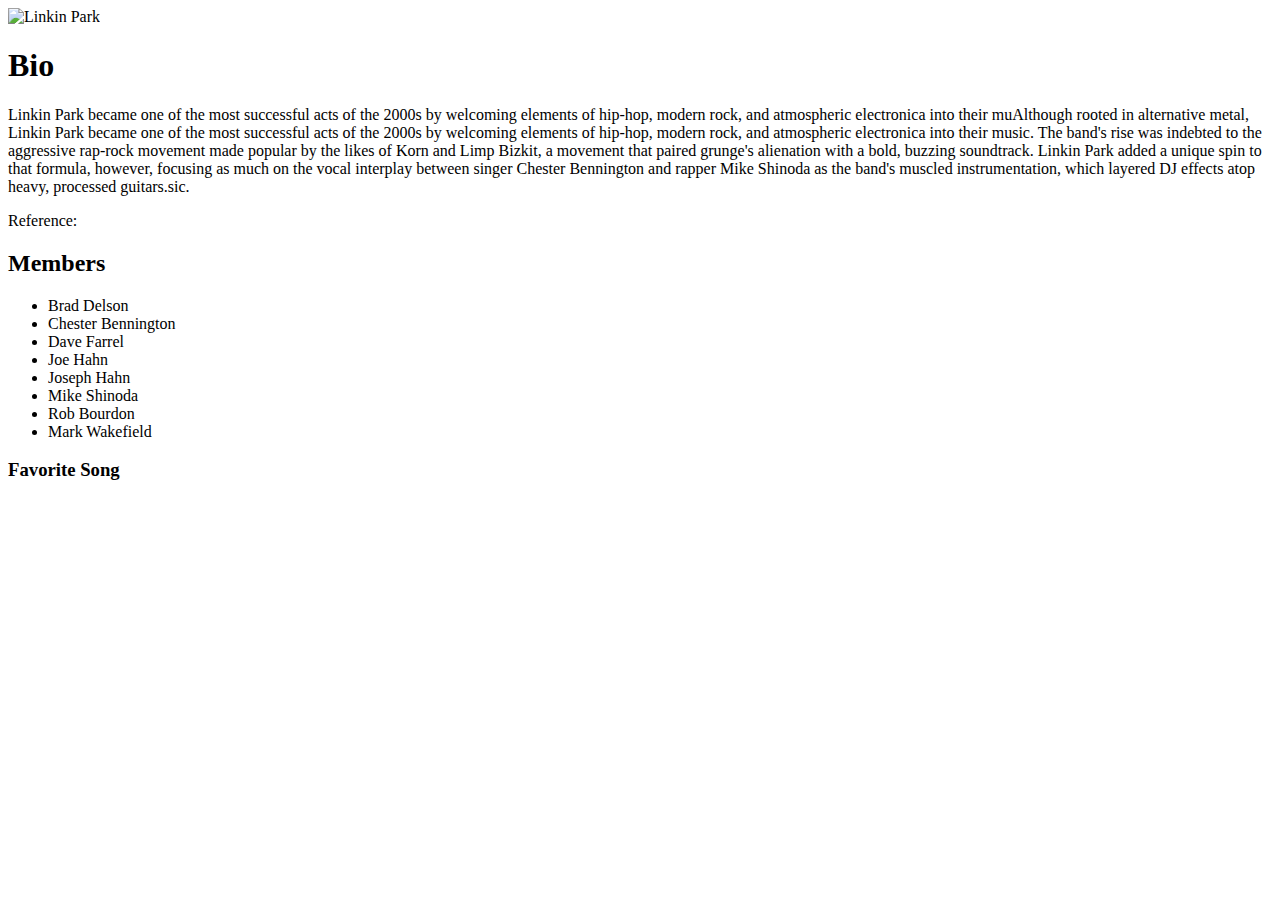
==== fanpage.html @ 684cef87 "updating fanpage" ====
<!DOCTYPE html>
<html lang="en">
<head>
    <meta charset="UTF-8"/>
    <title><strong>LINKIN PARK</strong></title>
    <img 
        src="https://img.discogs.com/uH4GrVJSh3ucDIGVEKedTvsyjeY=/600x333/smart/filters:strip_icc():format(jpeg):mode_rgb():quality(90)/discogs-images/A-40029-1515092535-5113.jpeg.jpg" 
        alt="Linkin Park"
    />
    <body>
        <h1>Bio</h1>
        <p> Linkin Park became one of the most successful acts of the 2000s by welcoming elements of hip-hop, modern rock, and atmospheric electronica into their muAlthough rooted in alternative metal, Linkin Park became one of the most successful acts of the 2000s by welcoming elements of hip-hop, modern rock, and atmospheric electronica into their music. The band's rise was indebted to the aggressive rap-rock movement made popular by the likes of Korn and Limp Bizkit, a movement that paired grunge's alienation with a bold, buzzing soundtrack. Linkin Park added a unique spin to that formula, however, focusing as much on the vocal interplay between singer Chester Bennington and rapper Mike Shinoda as the band's muscled instrumentation, which layered DJ effects atop heavy, processed guitars.sic.</p>
        <p>Reference:<a://www.allmusic.com/artist/linkin-park-mn0000289599/biography</p>

        <h2>Members</h2>
        <ul>
            <li>Brad Delson</li>
            <li>Chester Bennington</li>
            <li>Dave Farrel</li>
            <li>Joe Hahn</li>
            <li>Joseph Hahn</li>
            <li>Mike Shinoda</li>
            <li>Rob Bourdon</li>
            <li>Mark Wakefield</li>
        </ul>
        <h3>Favorite Song</h3>
            <link rel="stylesheet" href="https://www.youtube.com/watch?v=kXYiU_JCYtU">
            

    </body>
</head>
</html>
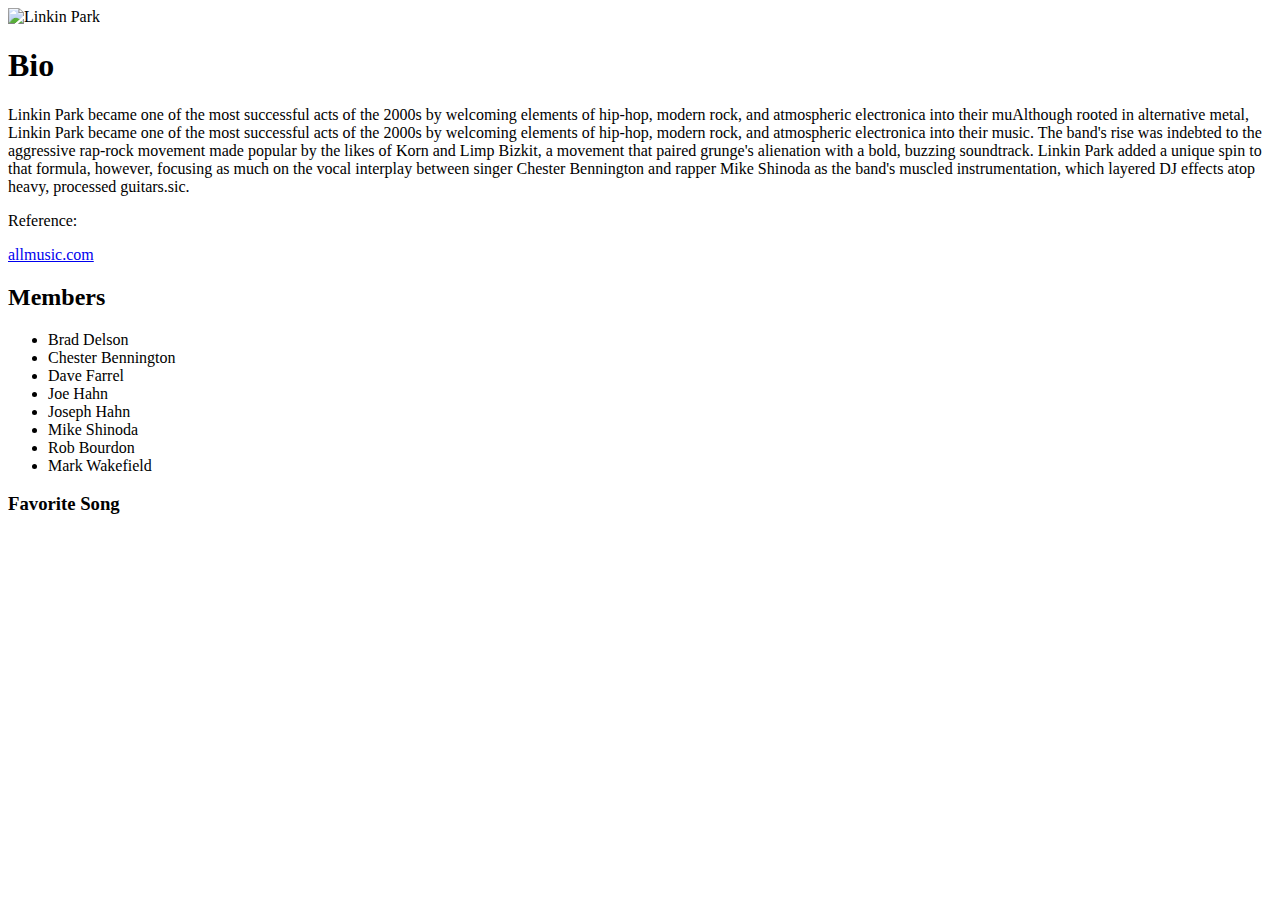
==== commit 5d813b91: "updating anchor" ====
--- a/fanpage.html
+++ b/fanpage.html
@@ -2,7 +2,7 @@
 <html lang="en">
 <head>
     <meta charset="UTF-8"/>
-    <title><strong>LINKIN PARK</strong></title>
+    <title>LINKIN PARK Tribute Page!</title>
     <img 
         src="https://img.discogs.com/uH4GrVJSh3ucDIGVEKedTvsyjeY=/600x333/smart/filters:strip_icc():format(jpeg):mode_rgb():quality(90)/discogs-images/A-40029-1515092535-5113.jpeg.jpg" 
         alt="Linkin Park"
@@ -10,7 +10,8 @@
     <body>
         <h1>Bio</h1>
         <p> Linkin Park became one of the most successful acts of the 2000s by welcoming elements of hip-hop, modern rock, and atmospheric electronica into their muAlthough rooted in alternative metal, Linkin Park became one of the most successful acts of the 2000s by welcoming elements of hip-hop, modern rock, and atmospheric electronica into their music. The band's rise was indebted to the aggressive rap-rock movement made popular by the likes of Korn and Limp Bizkit, a movement that paired grunge's alienation with a bold, buzzing soundtrack. Linkin Park added a unique spin to that formula, however, focusing as much on the vocal interplay between singer Chester Bennington and rapper Mike Shinoda as the band's muscled instrumentation, which layered DJ effects atop heavy, processed guitars.sic.</p>
-        <p>Reference:<a://www.allmusic.com/artist/linkin-park-mn0000289599/biography</p>
+        <p>Reference:</p>
+            <a href="//www.allmusic.com/artist/linkin-park-mn0000289599/biography">allmusic.com</a>
 
         <h2>Members</h2>
         <ul>
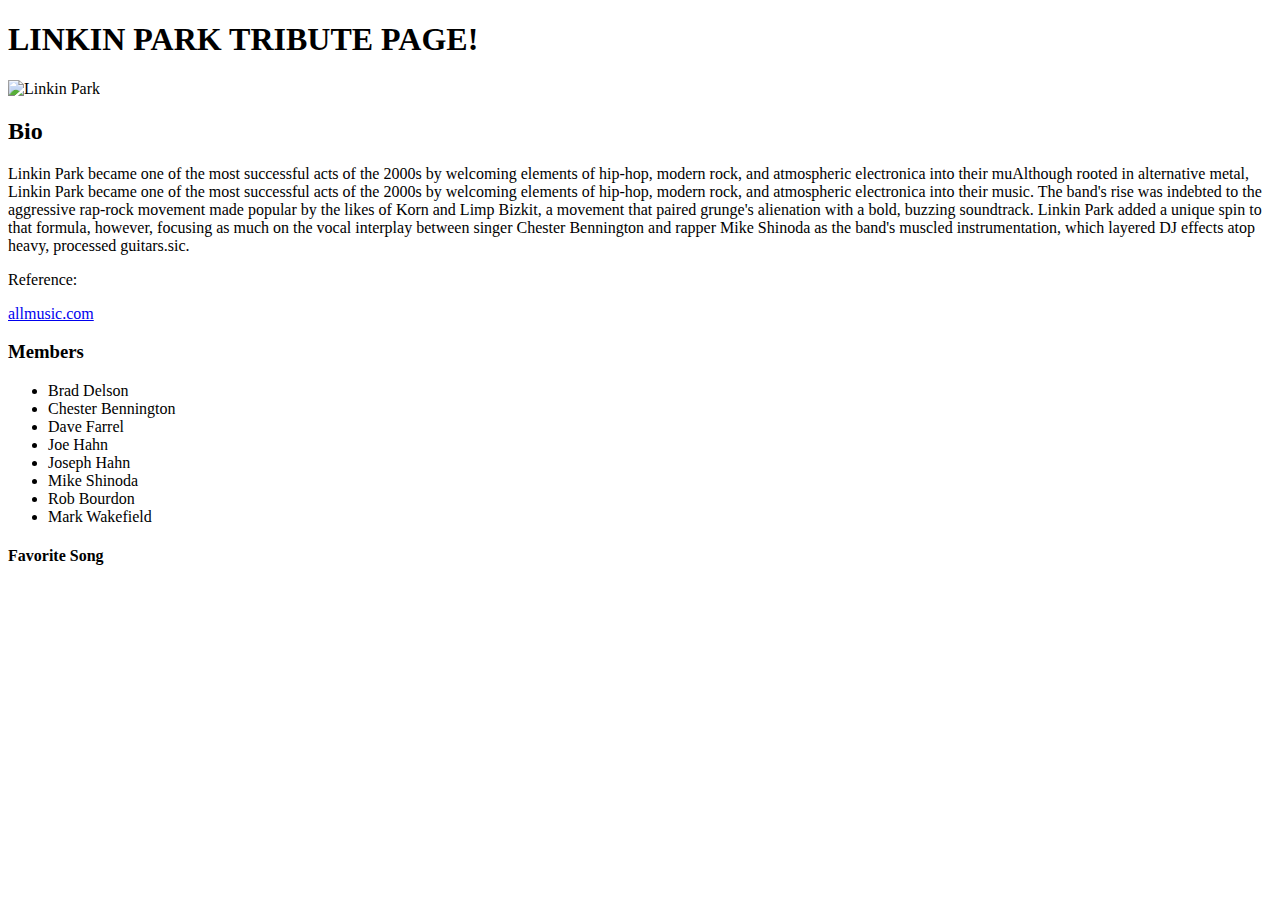
==== commit 008aee36: "moving picture down" ====
--- a/fanpage.html
+++ b/fanpage.html
@@ -3,17 +3,18 @@
 <head>
     <meta charset="UTF-8"/>
     <title>LINKIN PARK Tribute Page!</title>
+    <h1>LINKIN PARK TRIBUTE PAGE!</h1>
     <img 
         src="https://img.discogs.com/uH4GrVJSh3ucDIGVEKedTvsyjeY=/600x333/smart/filters:strip_icc():format(jpeg):mode_rgb():quality(90)/discogs-images/A-40029-1515092535-5113.jpeg.jpg" 
         alt="Linkin Park"
     />
     <body>
-        <h1>Bio</h1>
+        <h2>Bio</h2>
         <p> Linkin Park became one of the most successful acts of the 2000s by welcoming elements of hip-hop, modern rock, and atmospheric electronica into their muAlthough rooted in alternative metal, Linkin Park became one of the most successful acts of the 2000s by welcoming elements of hip-hop, modern rock, and atmospheric electronica into their music. The band's rise was indebted to the aggressive rap-rock movement made popular by the likes of Korn and Limp Bizkit, a movement that paired grunge's alienation with a bold, buzzing soundtrack. Linkin Park added a unique spin to that formula, however, focusing as much on the vocal interplay between singer Chester Bennington and rapper Mike Shinoda as the band's muscled instrumentation, which layered DJ effects atop heavy, processed guitars.sic.</p>
         <p>Reference:</p>
             <a href="//www.allmusic.com/artist/linkin-park-mn0000289599/biography">allmusic.com</a>
 
-        <h2>Members</h2>
+        <h3>Members</h3>
         <ul>
             <li>Brad Delson</li>
             <li>Chester Bennington</li>
@@ -24,7 +25,7 @@
             <li>Rob Bourdon</li>
             <li>Mark Wakefield</li>
         </ul>
-        <h3>Favorite Song</h3>
+        <h4>Favorite Song</h4>
             <link rel="stylesheet" href="https://www.youtube.com/watch?v=kXYiU_JCYtU">
             
 
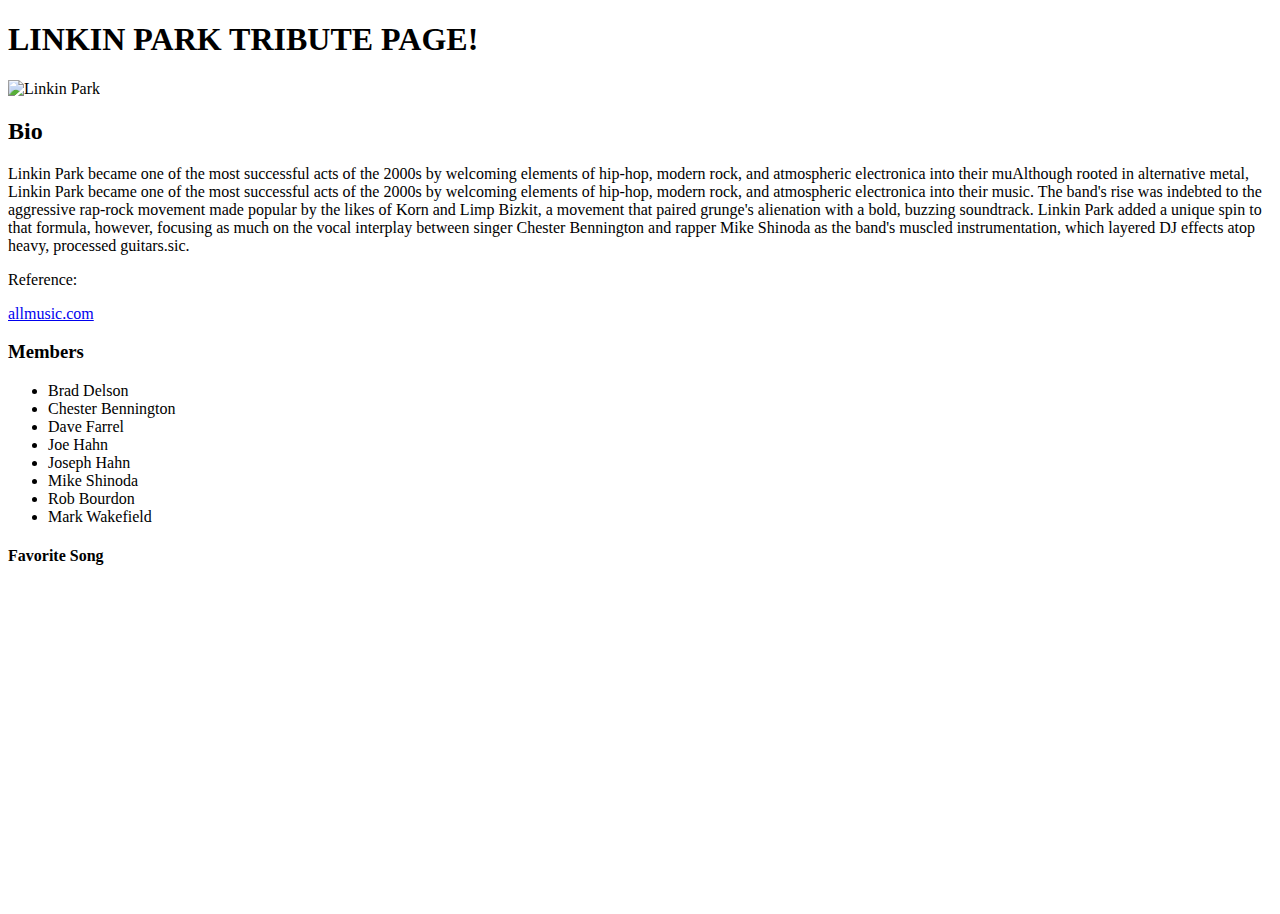
==== commit b70c9f46: "embedded video" ====
--- a/fanpage.html
+++ b/fanpage.html
@@ -4,11 +4,13 @@
     <meta charset="UTF-8"/>
     <title>LINKIN PARK Tribute Page!</title>
     <h1>LINKIN PARK TRIBUTE PAGE!</h1>
+
+    <body>
     <img 
         src="https://img.discogs.com/uH4GrVJSh3ucDIGVEKedTvsyjeY=/600x333/smart/filters:strip_icc():format(jpeg):mode_rgb():quality(90)/discogs-images/A-40029-1515092535-5113.jpeg.jpg" 
         alt="Linkin Park"
     />
-    <body>
+    
         <h2>Bio</h2>
         <p> Linkin Park became one of the most successful acts of the 2000s by welcoming elements of hip-hop, modern rock, and atmospheric electronica into their muAlthough rooted in alternative metal, Linkin Park became one of the most successful acts of the 2000s by welcoming elements of hip-hop, modern rock, and atmospheric electronica into their music. The band's rise was indebted to the aggressive rap-rock movement made popular by the likes of Korn and Limp Bizkit, a movement that paired grunge's alienation with a bold, buzzing soundtrack. Linkin Park added a unique spin to that formula, however, focusing as much on the vocal interplay between singer Chester Bennington and rapper Mike Shinoda as the band's muscled instrumentation, which layered DJ effects atop heavy, processed guitars.sic.</p>
         <p>Reference:</p>
@@ -26,7 +28,7 @@
             <li>Mark Wakefield</li>
         </ul>
         <h4>Favorite Song</h4>
-            <link rel="stylesheet" href="https://www.youtube.com/watch?v=kXYiU_JCYtU">
+        <iframe width="560" height="315" src="https://www.youtube.com/embed/kXYiU_JCYtU" frameborder="0" allow="accelerometer; autoplay; encrypted-media; gyroscope; picture-in-picture" allowfullscreen></iframe>
             
 
     </body>
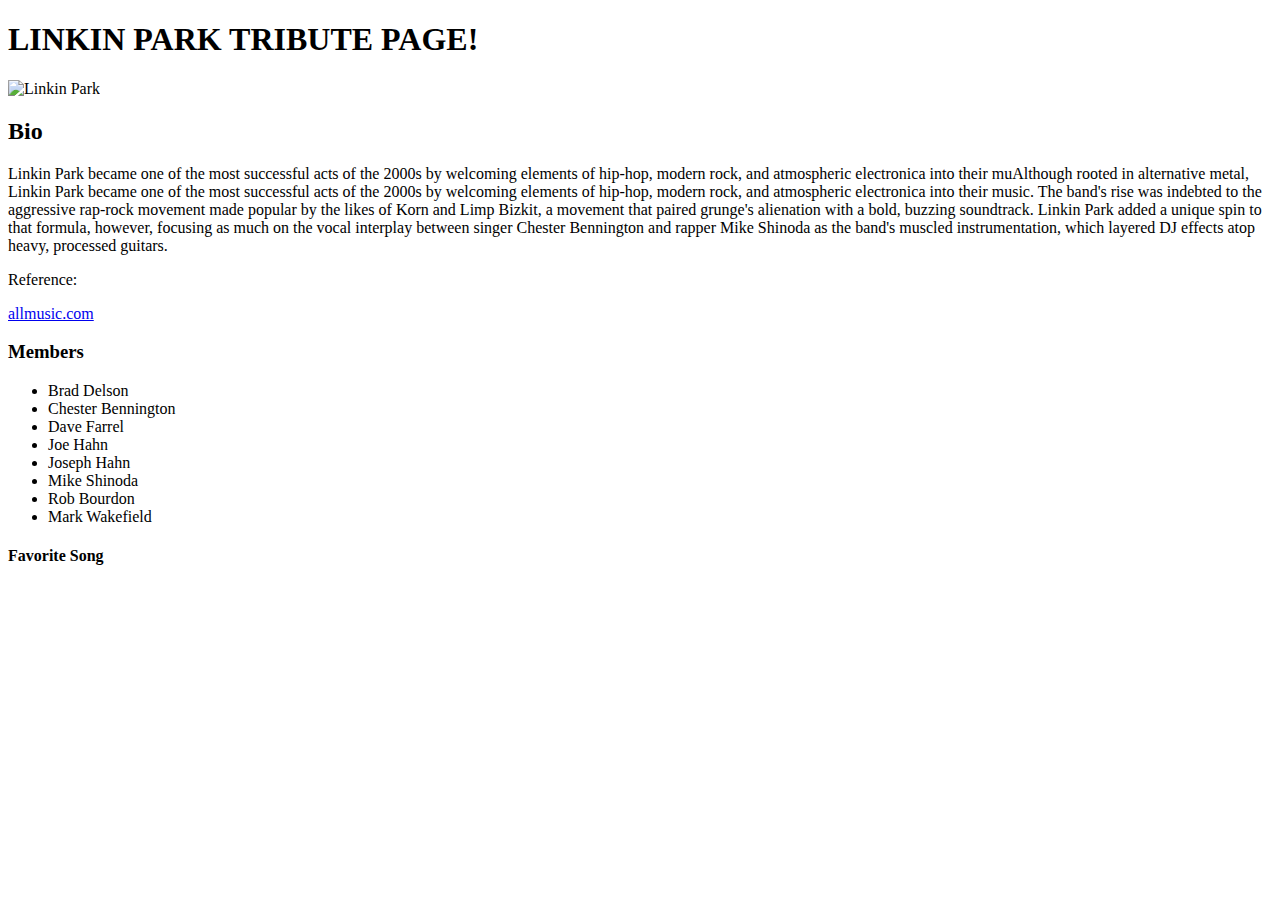
==== commit ccbe6065: "Updated Module 5 html" ====
--- a/fanpage.html
+++ b/fanpage.html
@@ -12,7 +12,7 @@
     />
     
         <h2>Bio</h2>
-        <p> Linkin Park became one of the most successful acts of the 2000s by welcoming elements of hip-hop, modern rock, and atmospheric electronica into their muAlthough rooted in alternative metal, Linkin Park became one of the most successful acts of the 2000s by welcoming elements of hip-hop, modern rock, and atmospheric electronica into their music. The band's rise was indebted to the aggressive rap-rock movement made popular by the likes of Korn and Limp Bizkit, a movement that paired grunge's alienation with a bold, buzzing soundtrack. Linkin Park added a unique spin to that formula, however, focusing as much on the vocal interplay between singer Chester Bennington and rapper Mike Shinoda as the band's muscled instrumentation, which layered DJ effects atop heavy, processed guitars.sic.</p>
+        <p> Linkin Park became one of the most successful acts of the 2000s by welcoming elements of hip-hop, modern rock, and atmospheric electronica into their muAlthough rooted in alternative metal, Linkin Park became one of the most successful acts of the 2000s by welcoming elements of hip-hop, modern rock, and atmospheric electronica into their music. The band's rise was indebted to the aggressive rap-rock movement made popular by the likes of Korn and Limp Bizkit, a movement that paired grunge's alienation with a bold, buzzing soundtrack. Linkin Park added a unique spin to that formula, however, focusing as much on the vocal interplay between singer Chester Bennington and rapper Mike Shinoda as the band's muscled instrumentation, which layered DJ effects atop heavy, processed guitars.</p>
         <p>Reference:</p>
             <a href="//www.allmusic.com/artist/linkin-park-mn0000289599/biography">allmusic.com</a>
 
